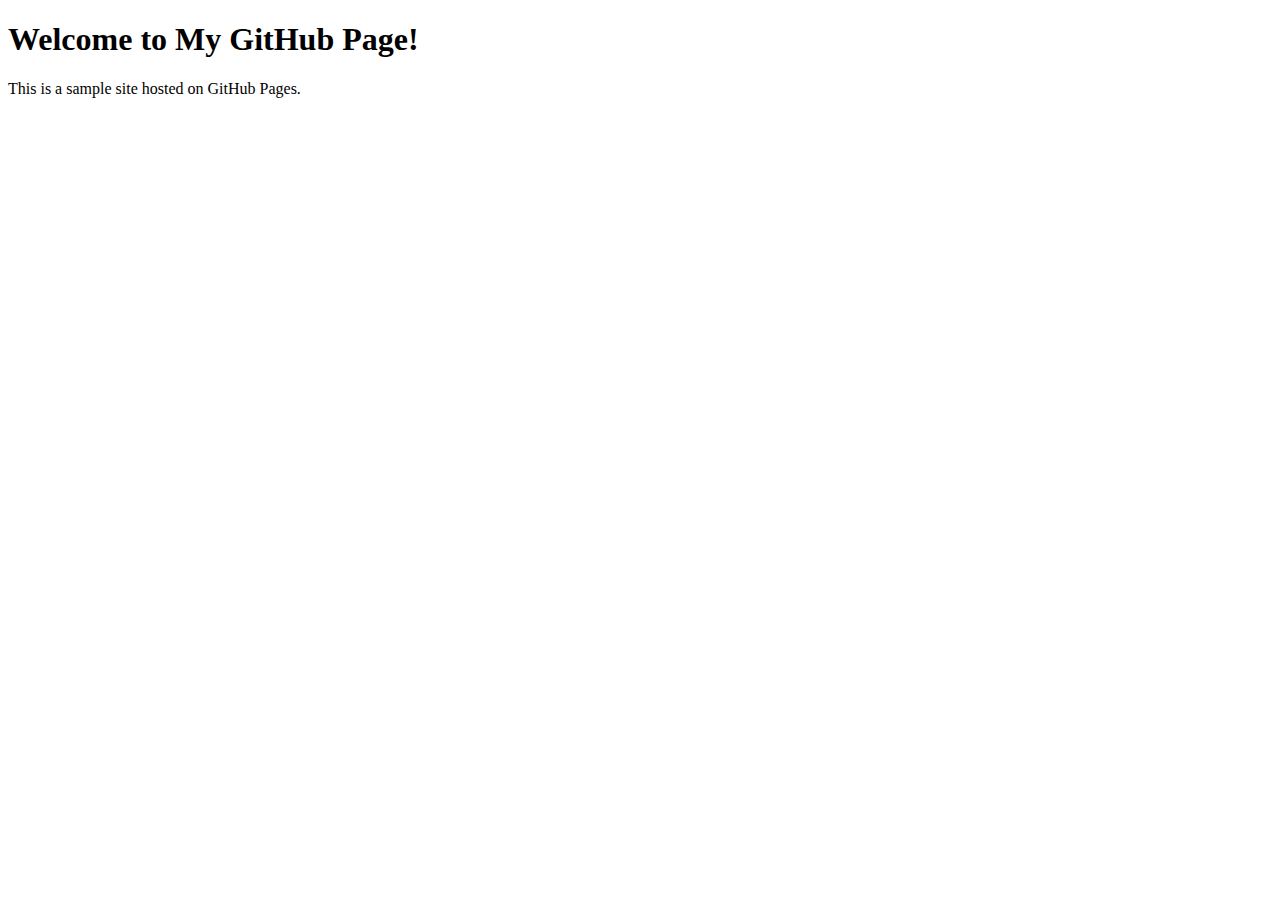
==== index.html @ 39c8f365 "Create index.html" ====
<!DOCTYPE html>
<html lang="en">
<head>
    <meta charset="UTF-8">
    <meta name="viewport" content="width=device-width, initial-scale=1.0">
    <title>My GitHub Page</title>
</head>
<body>
    <h1>Welcome to My GitHub Page!</h1>
    <p>This is a sample site hosted on GitHub Pages.</p>
</body>
</html>
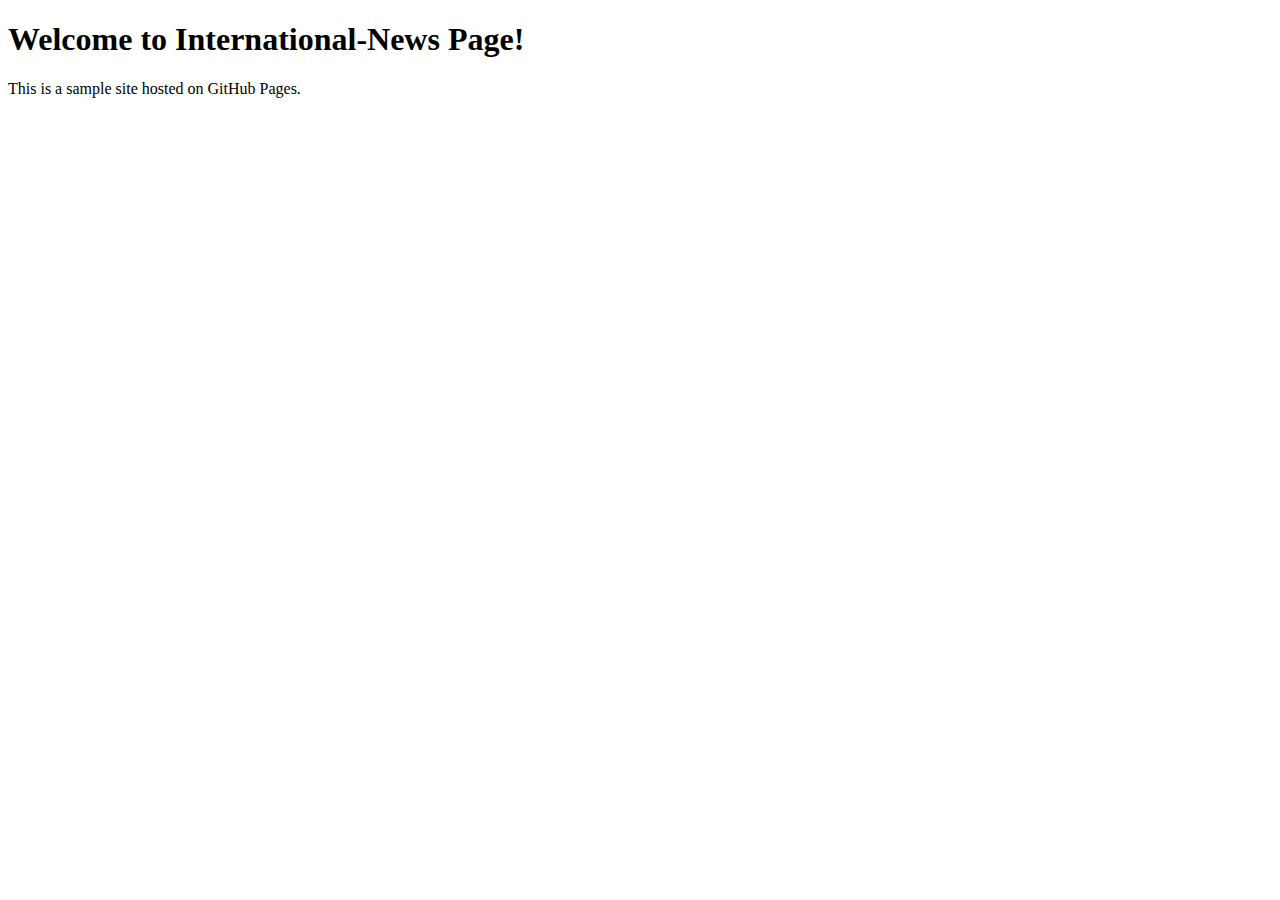
==== commit cce21da6: "index.html" ====
--- a/index.html
+++ b/index.html
@@ -3,10 +3,10 @@
 <head>
     <meta charset="UTF-8">
     <meta name="viewport" content="width=device-width, initial-scale=1.0">
-    <title>My GitHub Page</title>
+    <title>International-News</title>
 </head>
 <body>
-    <h1>Welcome to My GitHub Page!</h1>
+    <h1>Welcome to International-News Page!</h1>
     <p>This is a sample site hosted on GitHub Pages.</p>
 </body>
 </html>
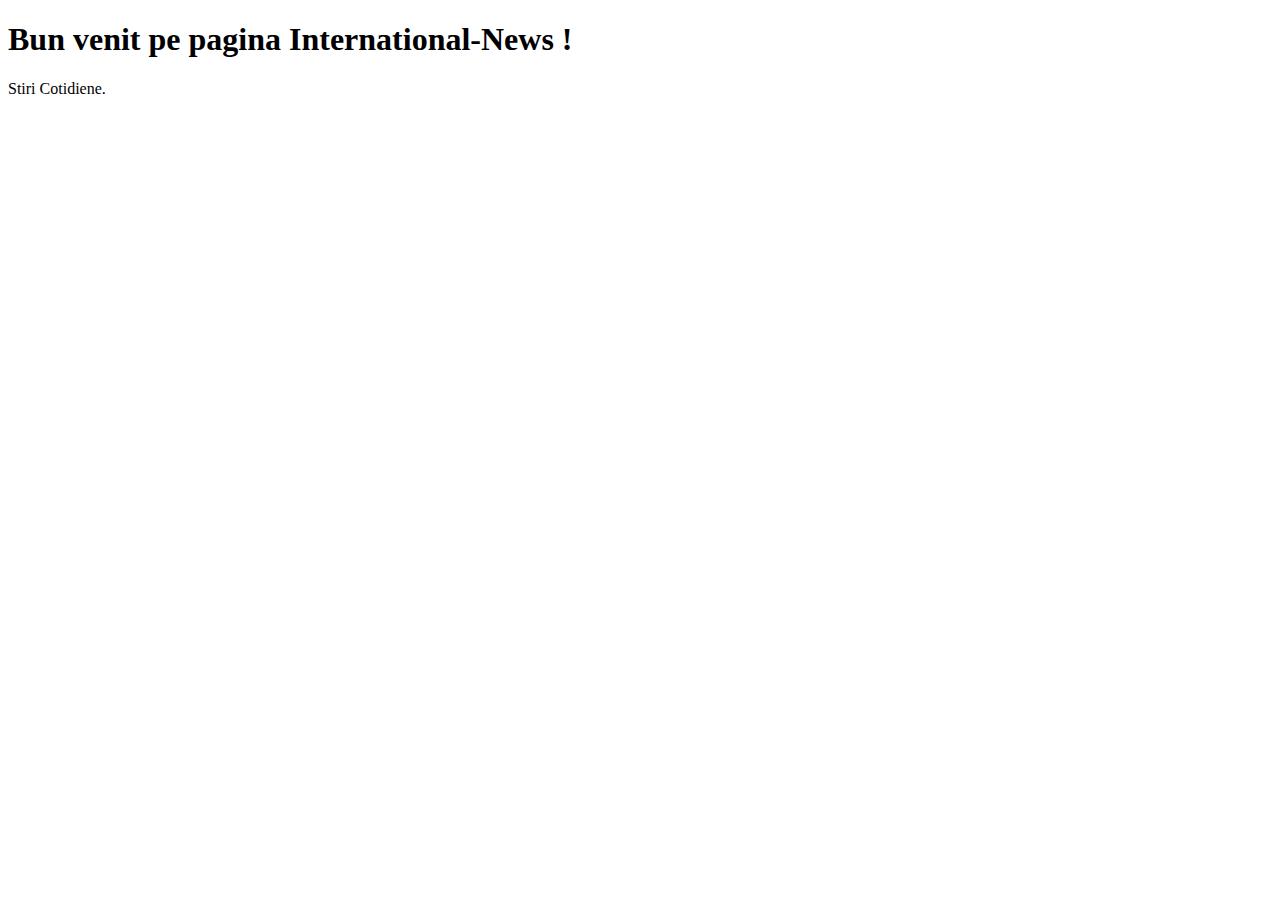
==== commit d81e0c67: "Update index.html" ====
--- a/index.html
+++ b/index.html
@@ -6,7 +6,7 @@
     <title>International-News</title>
 </head>
 <body>
-    <h1>Welcome to International-News Page!</h1>
-    <p>This is a sample site hosted on GitHub Pages.</p>
+    <h1>Bun venit pe pagina International-News !</h1>
+    <p>Stiri Cotidiene.</p>
 </body>
 </html>
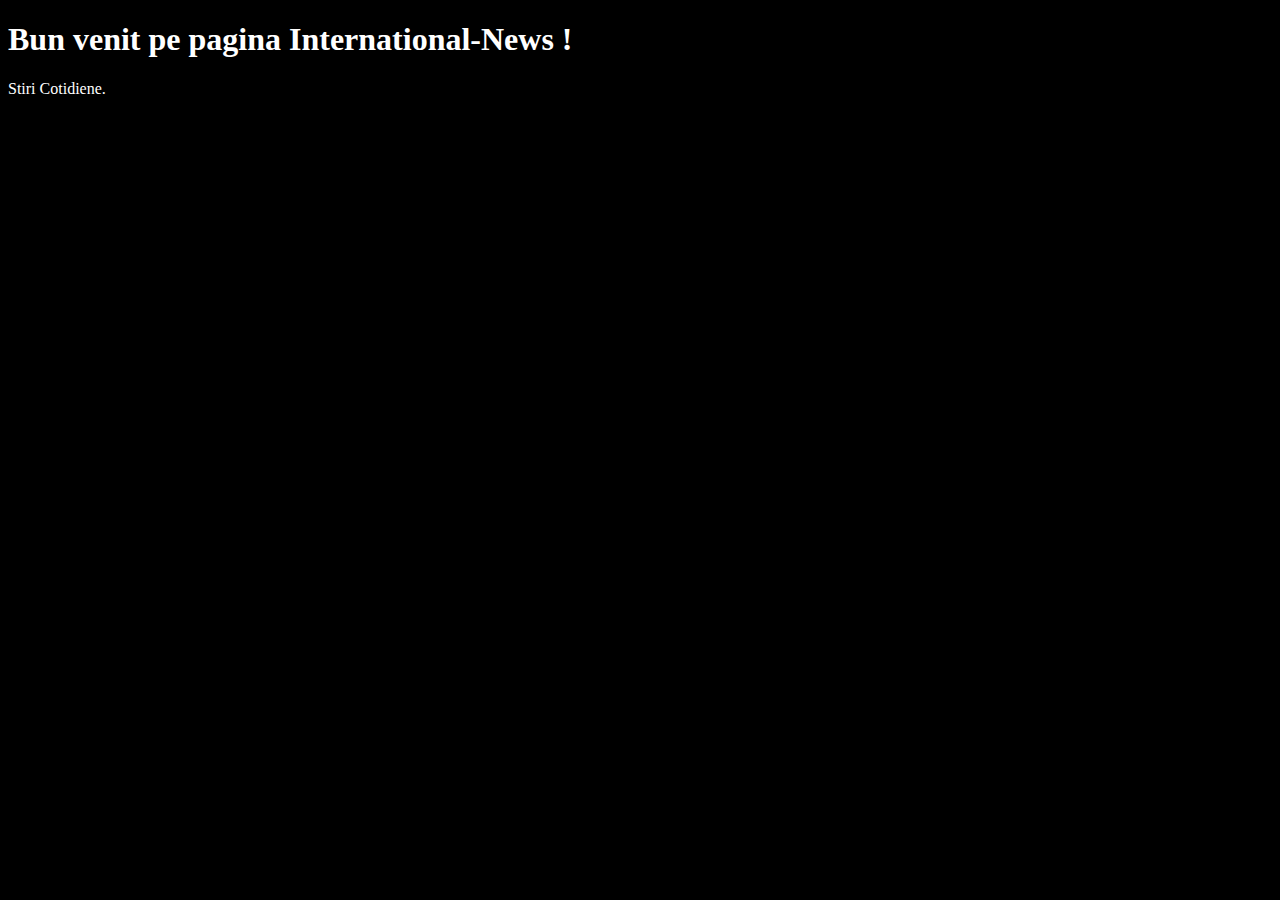
==== commit 1cb0be16: "Update index.html" ====
--- a/index.html
+++ b/index.html
@@ -4,6 +4,12 @@
     <meta charset="UTF-8">
     <meta name="viewport" content="width=device-width, initial-scale=1.0">
     <title>International-News</title>
+    <style>
+        body {
+            background-color: black;
+            color: white;
+        }
+    </style>
 </head>
 <body>
     <h1>Bun venit pe pagina International-News !</h1>
